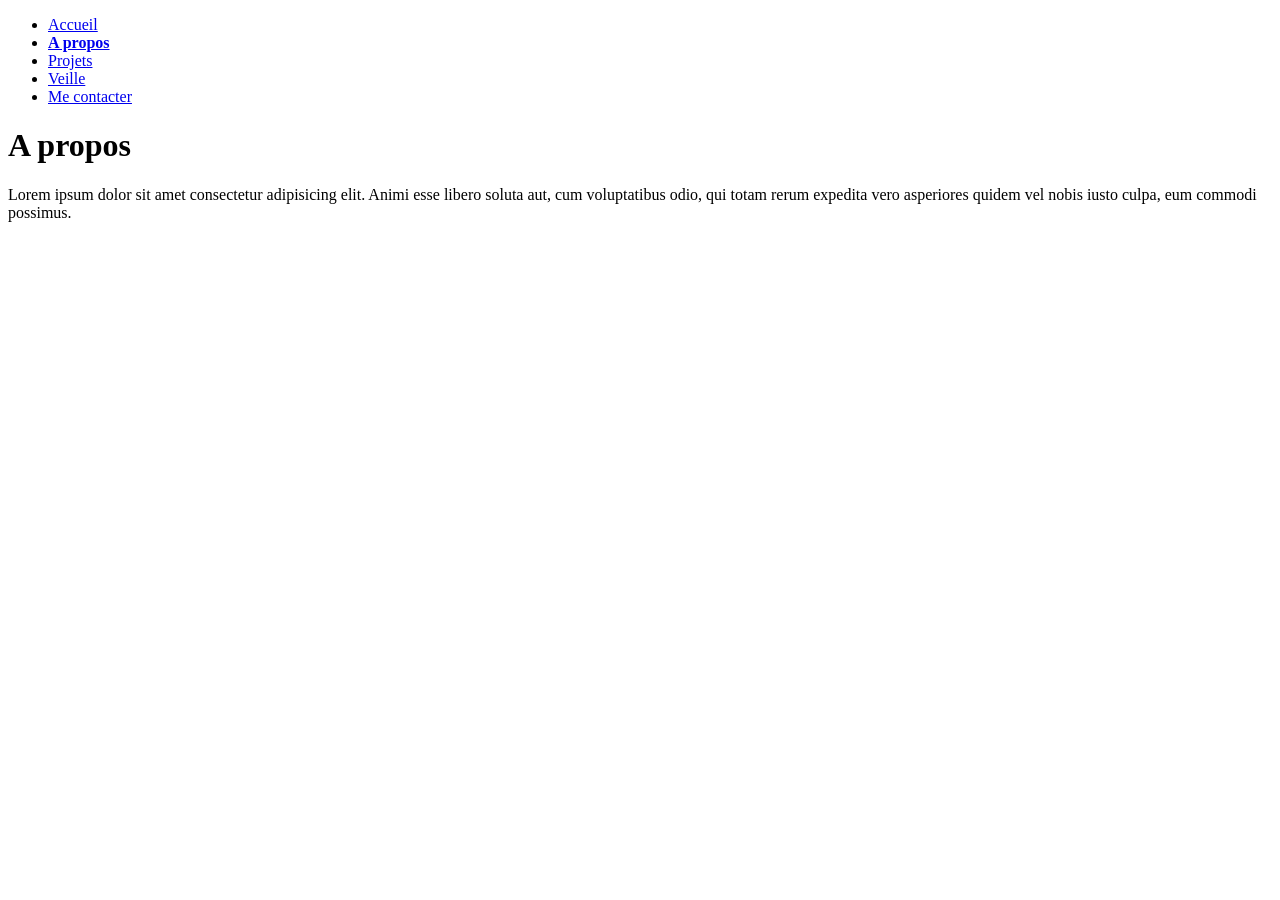
==== a-propos.html @ 1185319e "update" ====
<!DOCTYPE html>
<html lang="fr">
<head>
    <meta charset="UTF-8">
    <meta name="viewport" content="width=device-width, initial-scale=1.0">
    <title>Tao Helbert | À propot</title>
    <link rel="stylesheet" href="asset/css/normalize.css">
    <link rel="stylesheet" href="asset/css/style.css">
</head>
<body class="page-a-propos">

    <header class="main-header">
        <div class="container">
            <nav>
                <ul>
                    <li><a href="index.html">Accueil</a></li>
                    <li><a href="a-propos.html"><strong>A propos</strong></a></li>
                    <li><a href="projet.html">Projets</a></li>
                    <li><a href="veille.html">Veille</a></li>
                    <li class="contact-item"><a href="contact.html">Me contacter</a></li>
                </ul>
            </nav>
        </div>
    </header>

    <main class="container">
        <h1>A propos</h1>
        <p>Lorem ipsum dolor sit amet consectetur adipisicing elit. Animi esse libero soluta aut, cum voluptatibus odio, qui totam rerum expedita vero asperiores quidem vel nobis iusto culpa, eum commodi possimus.</p>
    </main>

    <div id="footer-placeholder"></div>
    <script src="asset/js/include.js"></script>

</body>
</html>
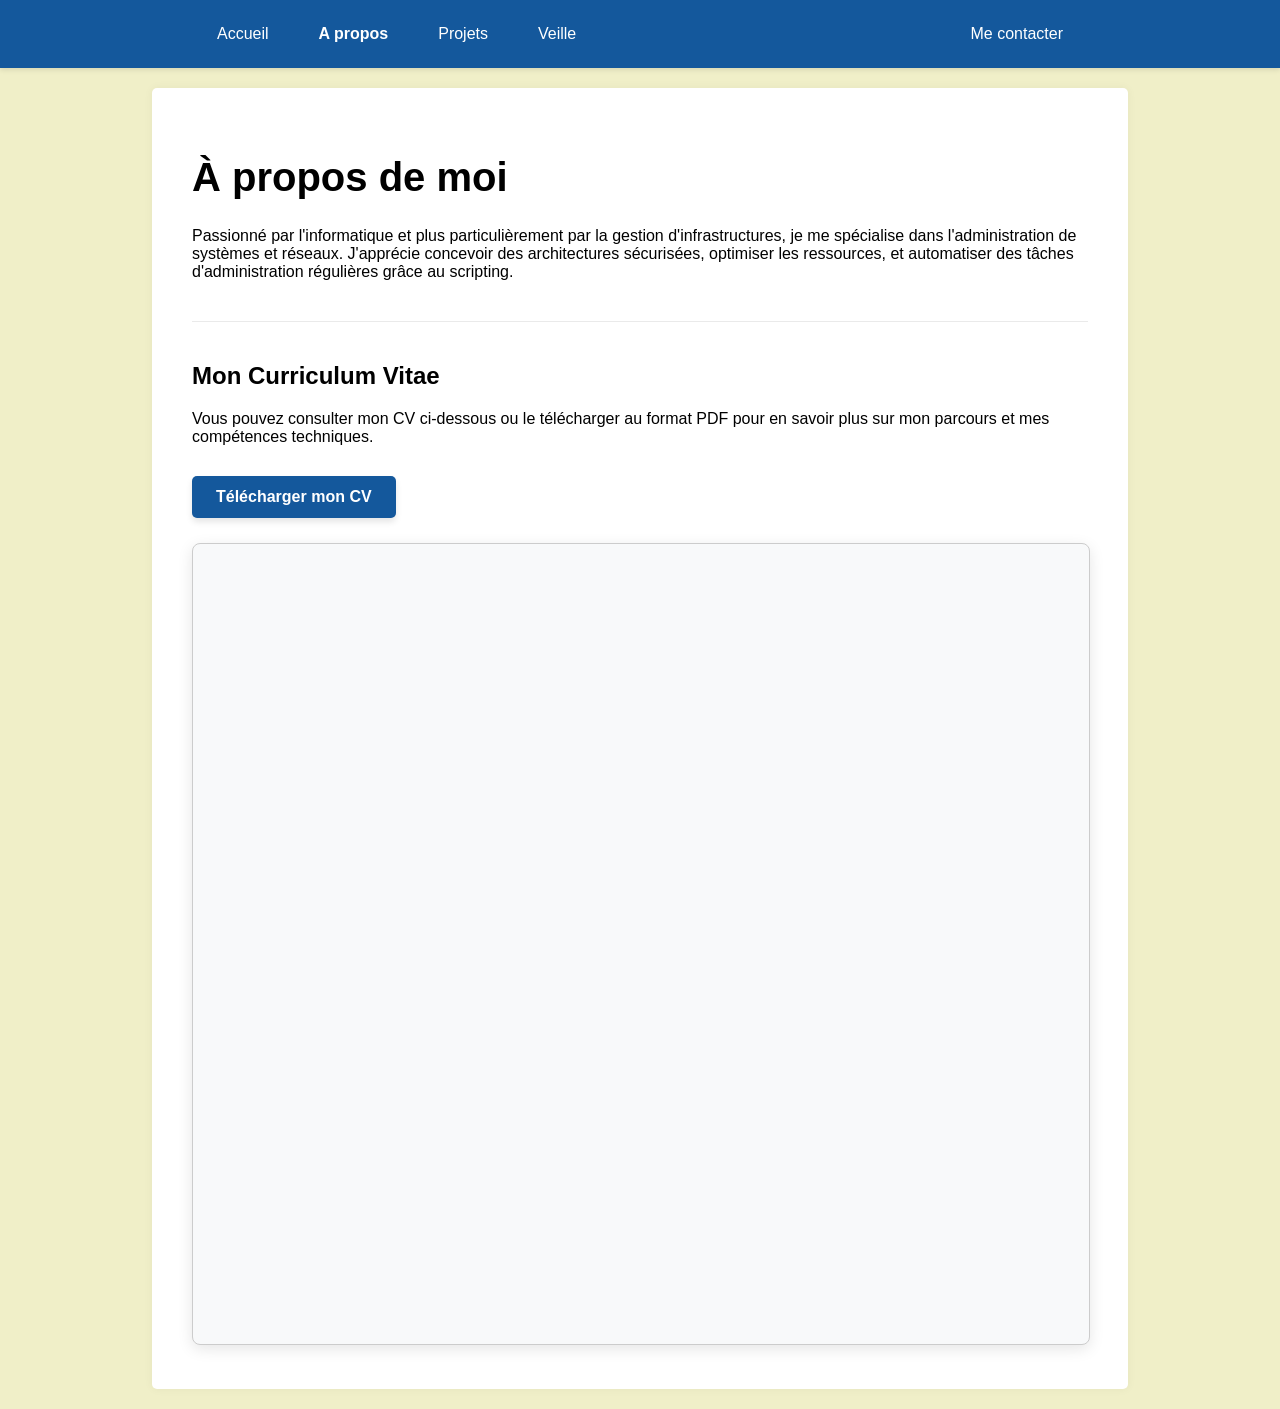
==== commit 8fdfc0bc: "Page a propos opérationel" ====
--- a/a-propos.html
+++ b/a-propos.html
@@ -24,8 +24,23 @@
     </header>
 
     <main class="container">
-        <h1>A propos</h1>
-        <p>Lorem ipsum dolor sit amet consectetur adipisicing elit. Animi esse libero soluta aut, cum voluptatibus odio, qui totam rerum expedita vero asperiores quidem vel nobis iusto culpa, eum commodi possimus.</p>
+        <h1>À propos de moi</h1>
+        <p>Passionné par l'informatique et plus particulièrement par la gestion d'infrastructures, je me spécialise dans l'administration de systèmes et réseaux. J'apprécie concevoir des architectures sécurisées, optimiser les ressources, et automatiser des tâches d'administration régulières grâce au scripting.</p>
+
+        <hr>
+
+        <h2>Mon Curriculum Vitae</h2>
+        <p>Vous pouvez consulter mon CV ci-dessous ou le télécharger au format PDF pour en savoir plus sur mon parcours et mes compétences techniques.</p>
+
+        <div class="cv-container">
+            <a href="asset/document/CV HELBERT Tao 2026.pdf" target="_blank" class="btn-download">Télécharger mon CV</a>
+            
+            <div class="pdf-viewer">
+                <iframe src="asset/document/CV HELBERT Tao 2026.pdf" width="100%" height="800px">
+                    Votre navigateur ne supporte pas l'affichage des PDF. <a href="asset/document/CV HELBERT Tao 2026.pdf">Téléchargez le document ici</a>.
+                </iframe>
+            </div>
+        </div>
     </main>
 
     <div id="footer-placeholder"></div>
--- a/asset/css/style.css
+++ b/asset/css/style.css
@@ -0,0 +1,382 @@
+/* Styles généraux pour le corps de la page */
+
+body {
+    font-family: Arial, sans-serif;
+    margin: 0;
+    display: flex;
+    flex-direction: column;
+    min-height: 100vh;
+}
+
+body.page-accueil {
+    background-color: #e9ecef;
+}
+body.page-a-propos {
+    background-color: #f0efc8;
+}
+body.page-projet {
+    background-color: #e8cae3;
+}
+body.page-veille {
+    background-color: #c8d7f0;
+}
+body.page-contact {
+    background-color: #cee6ba;
+}
+
+
+/* Conteneur générique qui crée les marges sur les côtés */
+.container {
+    max-width: 70%;
+    margin: 0 auto;
+    padding: 0 20px;
+}
+
+/* Ajoute un espace au-dessus du contenu principal */
+main.container {
+    flex-grow: 1;              /* NOUVEAU : Permet au bloc de s'étirer */
+    margin-top: 20px;
+    margin-bottom: 20px;
+    background-color: #ffffff;
+    padding: 40px;             
+    border-radius: 5px;        
+    box-shadow: 0 0 10px rgba(0,0,0,0.05); 
+}
+
+/* Style H1 */
+h1 {
+    font-size: 40px;
+}
+
+/* Pour le style du text */
+p.text1 {
+    font-family: 'Gill Sans', 'Gill Sans MT', Calibri, 'Trebuchet MS', sans-serif;
+    font-size: 24px;
+}
+p.text2 {
+    font-family: 'Gill Sans', 'Gill Sans MT', Calibri, 'Trebuchet MS', sans-serif;
+    font-size: 18px;
+}
+
+/* Style de l'en-tête (la barre bleue reste sur toute la largeur) */
+.main-header {
+    background-color: #14589c;
+    padding: 10px 0;
+    box-shadow: 0 2px 5px rgba(0,0,0,0.1);
+}
+
+/* Style de la liste du menu */
+.main-header nav ul {
+    list-style: none;
+    margin: 0;
+    padding: 0;
+    display: flex;
+    justify-content: flex-start; /* Garde le groupe de gauche aligné à gauche */
+}
+
+/* NOUVELLE RÈGLE */
+/* Pousse cet élément spécifique vers la droite */
+.contact-item {
+    margin-left: auto;
+}
+
+/* Style des liens du menu */
+.main-header nav a {
+    color: white;
+    text-decoration: none;
+    font-size: 16px;
+    padding: 15px 25px;
+    display: block;
+    transition: background-color 0.3s;
+}
+
+/* Effet au survol de la souris sur les liens du menu */
+.main-header nav a:hover {
+    background-color: #34495e;
+    border-radius: 5px;
+}
+
+/* FOMRULAIRE */
+form {
+    max-width: 500px; /* Un peu plus large pour que le texte respire */
+    margin: 0 auto;   /* Force le centrage horizontal au milieu de la page */
+    padding: 30px;
+    border: 1px solid #ccc;
+    border-radius: 8px;
+    background-color: #fcfcfc; /* Un fond très légèrement gris pour le détacher du blanc */
+}
+
+/* Centre le texte uniquement sur la page de contact */
+.page-contact main.container h1,
+.page-contact main.container p {
+    text-align: center;
+}
+
+input, textarea {
+    width: 100%;
+    padding: 12px;
+    margin: 8px 0 20px 0; /* Plus d'espace sous chaque champ pour aérer */
+    border: 1px solid #ccc;
+    border-radius: 4px;
+    box-sizing: border-box; /* CRUCIAL : empêche les champs de déborder sur la droite */
+    font-family: inherit;   /* Utilise la même police que le reste du site */
+}
+
+input[type="submit"] {
+    background-color: #4CAF50;
+    color: white;
+    border: none;
+    cursor: pointer;
+}
+
+input[type="submit"]:hover {
+    background-color: #45a049;
+}
+/* #################################### */
+
+
+/* ==========================================================================
+   STYLES POUR LA LISTE DES PROJETS
+   ========================================================================== */
+
+.liste-projets {
+    list-style: none; /* Retire les puces par défaut */
+    padding: 0;       /* Retire l'espace à gauche de la liste */
+}
+
+.liste-projets li {
+    background-color: #f8f9fa;  /* Un fond légèrement gris pour chaque projet */
+    border-left: 5px solid #14589c; /* Une bordure colorée qui rappelle le header */
+    padding: 10px 20px;         /* De l'espace à l'intérieur de chaque bloc */
+    margin-bottom: 20px;        /* De l'espace entre les blocs de projet */
+    border-radius: 5px;         /* Des coins arrondis */
+}
+
+.liste-projets h3 {
+    margin-top: 0; /* Retire la marge en haut du titre de chaque projet */
+    color: #14589c; /* Couleur du titre qui rappelle le header */
+}
+
+.liste-projets li p {
+    margin-top: 5px;    /* Réduit l'espace AU-DESSUS du paragraphe */
+    margin-bottom: 5px; /* Réduit l'espace EN DESSOUS du paragraphe */
+}
+
+/* ==========================================================================
+   CARROUSEL DE PROJETS
+   ========================================================================== */
+
+/* Conteneur principal qui sert de repère pour les boutons */
+.carousel-container {
+    position: relative;
+    display: flex;
+    align-items: center;
+    /* Espace sur les côtés pour que les boutons ne sortent pas de la page */
+    margin: 0 30px; 
+}
+
+/* Conteneur des cartes avec scroll horizontal */
+.tt {
+    display: flex;
+    gap: 20px;
+    overflow-x: auto;
+    padding: 20px 0;
+    scroll-snap-type: x mandatory;
+    width: 100%;
+
+    /* --- ON MASQUE LA SCROLLBAR --- */
+    scrollbar-width: none; /* Pour Firefox */
+    -ms-overflow-style: none;  /* Pour Internet Explorer & Edge */
+}
+/* Pour Chrome, Safari et Opera */
+.tt::-webkit-scrollbar {
+    display: none;
+}
+
+/* --- STYLE DES CARTES (inchangé) --- */
+.card {
+    min-width: 200px;
+    background-color: #fff;
+    border: 1px solid #ddd;
+    border-radius: 8px;
+    padding: 15px;
+    box-shadow: 0 4px 6px rgba(0, 0, 0, 0.1);
+    scroll-snap-align: start;
+    transition: transform 0.3s ease, box-shadow 0.3s ease;
+    flex-shrink: 0;
+}
+.card:hover {
+    transform: scale(1.05);
+    box-shadow: 0 6px 12px rgba(0, 0, 0, 0.2);
+}
+
+/* IMAGE DANS LA CARTE (inchangé) */
+.card .img {
+    width: 150px;           /* Largeur fixe de 150px */
+    height: 150px;          /* Hauteur fixe pour créer un conteneur carré */
+    object-fit: contain;      /* C'est la propriété magique ! */
+    border-radius: 5px;
+    margin: 0 auto 10px;    /* Centre l'image horizontalement et ajoute une marge en bas */
+    display: block;         /* Nécessaire pour que le centrage avec margin fonctionne */
+}
+
+/* BOUTON DANS LA CARTE (inchangé, mais peut-être à adapter à votre charte) */
+.card .btn {
+    display: inline-block;
+    margin-top: 10px;
+    padding: 8px 16px;
+    background-color: #14589c; /* Adapté à la couleur de votre header */
+    color: white;
+    text-align: center;
+    border-radius: 4px;
+    cursor: pointer;
+    text-decoration: none;
+    transition: background-color 0.3s, transform 0.2s;
+}
+.card .btn:hover {
+    background-color: #34495e; /* Couleur de survol de votre menu */
+    transform: translateY(-2px);
+}
+
+
+/* --- NOUVEAUX STYLES POUR LES BOUTONS DE NAVIGATION --- */
+.carousel-button {
+    position: absolute;
+    top: 50%;
+    transform: translateY(-50%);
+    z-index: 10;
+    
+    background-color: rgba(20, 88, 156, 0.8);
+    color: white;
+    border: none;
+    border-radius: 50%; /* Boutons ronds */
+    width: 40px;
+    height: 40px;
+    cursor: pointer;
+    display: flex;
+    justify-content: center;
+    align-items: center;
+    transition: background-color 0.3s;
+    font-size: 16px;
+}
+
+.carousel-button:hover {
+    background-color: #14589c; /* Couleur pleine au survol */
+}
+
+/* Positionnement spécifique */
+.carousel-button.prev {
+    left: -25px; /* Ajustez cette valeur si besoin */
+}
+
+.carousel-button.next {
+    right: -25px; /* Ajustez cette valeur si besoin */
+}
+
+
+/* ==========================================================================
+   FOOTER STYLES
+   ========================================================================== */
+
+/* Style principal du footer */
+.main-footer {
+    background-color: #2c3e50; /* Une couleur sombre mais moins dure que le noir */
+    color: #ecf0f1; /* Un gris très clair pour le texte */
+    padding: 20px 0; /* Espace vertical pour aérer le contenu */
+    margin-top: 40px; /* Espace entre le contenu principal et le footer */
+    border-top: 3px solid #14589c; /* Rappel de la couleur bleue du header */
+}
+
+/* Conteneur pour le contenu du footer */
+.main-footer .footer-content {
+    display: flex; /* Utilise Flexbox pour aligner les éléments */
+    justify-content: space-between; /* Espace les éléments uniformément */
+    align-items: center; /* Centre les éléments verticalement */
+    flex-wrap: wrap; /* Permet aux éléments de passer à la ligne sur petits écrans */
+    text-align: center; /* Centre le texte pour les petits écrans */
+}
+
+/* Style des paragraphes dans le footer */
+.main-footer p {
+    margin: 5px 15px; /* Petites marges pour l'espacement */
+}
+
+/* Style des liens dans le footer */
+.main-footer a {
+    color: #ffffff; /* Liens en blanc pour contraster */
+    text-decoration: none; /* Pas de soulignement par défaut */
+    transition: color 0.3s; /* Effet de transition doux pour le survol */
+}
+
+/* Effet au survol des liens */
+.main-footer a:hover {
+    color: #3498db; /* Change la couleur au survol */
+}
+
+/* Conteneur pour les liens des réseaux sociaux */
+.social-links a {
+    margin: 0 10px; /* Espace horizontal entre chaque lien social */
+    font-weight: bold; /* Met les liens en gras */
+}
+
+/* Pour le formulaire */
+.success-msg {
+    /* Positionnement flottant en bas au centre */
+    position: fixed;
+    bottom: 30px;
+    left: 50%;
+    transform: translateX(-50%);
+    z-index: 1000; /* S'assure que le message passe par-dessus le reste */
+
+    /* Style visuel */
+    background-color: #4CAF50;
+    color: white;
+    padding: 15px 30px;
+    border-radius: 5px;
+    text-align: center;
+    font-weight: bold;
+    box-shadow: 0 4px 15px rgba(0,0,0,0.2); /* Ombre un peu plus prononcée */
+}
+
+/* ==========================================================================
+   PAGE À PROPOS - CV
+   ========================================================================== */
+
+main.container hr {
+    border: none;
+    height: 1px;               /* Une ligne très fine */
+    width: 100%;               /* Qui prend toute la largeur disponible */
+    background-color: #eaeaea; /* Un gris très clair et discret */
+    margin: 40px 0;            /* Garde un bel espace pour aérer */
+}
+
+
+.cv-container {
+    text-align: left; /* Centre le bouton */
+    margin-top: 30px;
+}
+
+.btn-download {
+    display: inline-block;
+    padding: 12px 24px;
+    background-color: #14589c; /* Ton bleu principal */
+    color: white;
+    text-decoration: none;
+    font-weight: bold;
+    border-radius: 5px;
+    margin-bottom: 25px;
+    transition: background-color 0.3s, transform 0.2s;
+    box-shadow: 0 4px 6px rgba(0, 0, 0, 0.1);
+}
+
+.btn-download:hover {
+    background-color: #34495e;
+    transform: translateY(-2px);
+}
+
+.pdf-viewer iframe {
+    border: 1px solid #ccc;
+    border-radius: 8px;
+    box-shadow: 0 4px 15px rgba(0,0,0,0.1);
+    background-color: #f8f9fa; /* Fond gris clair pendant le chargement */
+}
